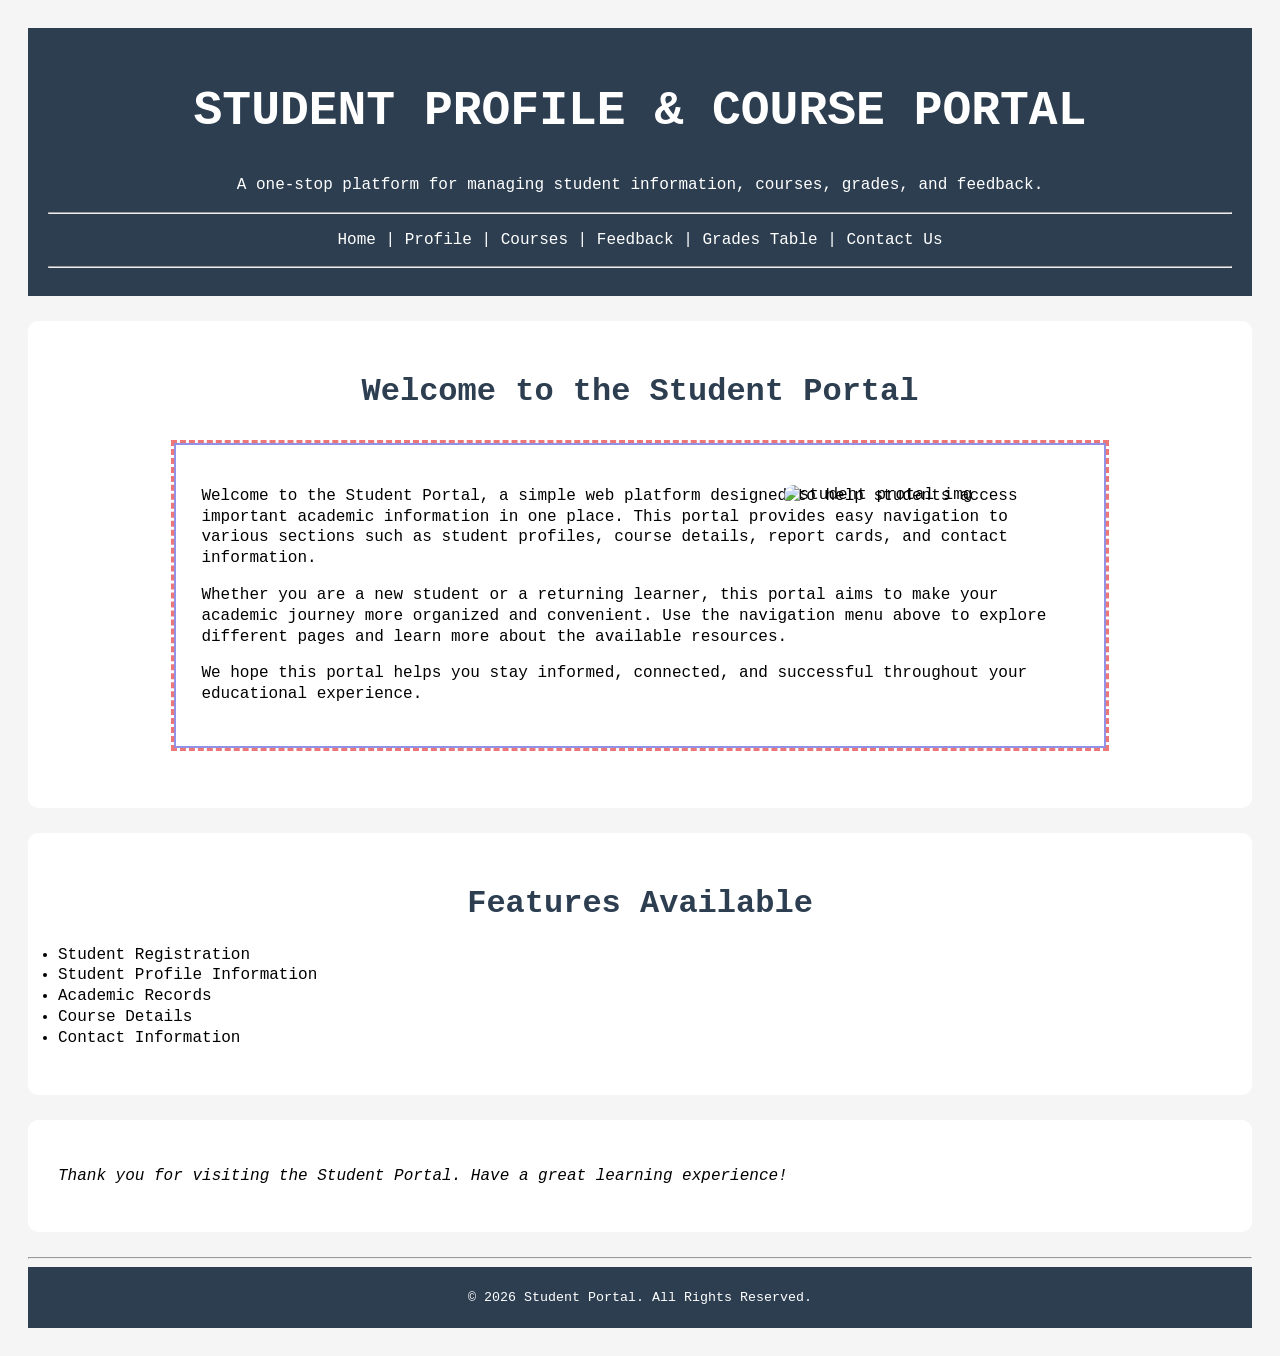
==== milestone2/index.html @ 002d8de8 "milestone2-completed" ====
<!doctype html>
<html lang="en">
  <head>
    <meta charset="UTF-8" />
    <meta name="viewport" content="width=device-width, initial-scale=1.0" />
    <title>Student Profile & Course Portal</title>
    <link rel="stylesheet" href="style.css" />
  </head>
  <body>
    <header class="head">
      <h1>Student Profile & Course Portal</h1>
      <p>
        A one-stop platform for managing student information, courses, grades,
        and feedback.
      </p>
      <hr />
      <nav id="n">
        <ul>
          <li><a href="/day04/portal/home.html">Home</a> |</li>
          <li><a href="/day04/portal/profile.html"> Profile</a> |</li>
          <li><a href="/day04/portal/courses.html"> Courses</a> |</li>
          <li><a href="/day04/portal/feedback.html"> Feedback</a> |</li>
          <li><a href="/day04/portal/gradetable.html">Grades Table </a> |</li>
          <li><a href="/Milestone1 /contact.html"> Contact Us</a></li>
        </ul>
      </nav>
      <hr />
    </header>
    <main>
      <section>
        <h2>Welcome to the Student Portal</h2>
        <div class="hero-con">
          <p>
            Welcome to the Student Portal, a simple web platform designed to
            help students access important academic information in one place.
            This portal provides easy navigation to various sections such as
            student profiles, course details, report cards, and contact
            information.
          </p>

          <p>
            Whether you are a new student or a returning learner, this portal
            aims to make your academic journey more organized and convenient.
            Use the navigation menu above to explore different pages and learn
            more about the available resources.
          </p>

          <p>
            We hope this portal helps you stay informed, connected, and
            successful throughout your educational experience.
          </p>
          <img
            src="https://encrypted-tbn0.gstatic.com/images?q=tbn:ANd9GcRSSMYZQXV0VtyAyvy3t5XFGyibHa9jPYG0-iAFamdXPA&s=10"
            alt="student protal img "
          />
        </div>
      </section>

      <section>
        <h2>Features Available</h2>
        <ul>
          <li>Student Registration</li>
          <li>Student Profile Information</li>
          <li>Academic Records</li>
          <li>Course Details</li>
          <li>Contact Information</li>
        </ul>
      </section>
      <section>
        <p>
          <em
            >Thank you for visiting the Student Portal. Have a great learning
            experience!</em
          >
        </p>
      </section>
    </main>
    <hr />
    <footer>
      <small>© 2026 Student Portal. All Rights Reserved.</small>
    </footer>
    <!-- <div class="box">
      <p>
        A paragraph is a self-contained unit of writing that develops a single
        central idea. Typically consisting of three to eight sentences, it
        begins on a new line and uses its opening statement to introduce a
        controlling concept, followed by supporting details, examples, and
        analysis.Core Structure of a ParagraphWhile paragraphs vary based on
        writing styles (such as a brief one-sentence transition in journalism),
        a standard body paragraph features three key components:Topic Sentence:
        The opening sentence that establishes the main idea or controlling
        thesis of the paragraph.Supporting Sentences: The middle section that
        provides evidence, examples, facts, and explanations to build upon the
        topic sentence.Concluding/Transition Sentence: The final sentence that
        summarizes the core point and bridges it to the next paragraph.Common
        Paragraph TypesBody Paragraphs: Found in essays and articles, these
        support the overall argument with evidence and analysis.Introductory
        Paragraphs: Set the stage, introduce the topic, and usually end with a
        clear thesis statement.Concluding Paragraphs: Summarize the main points
        and provide closure or final thoughts without introducing entirely new
        concepts.For further reading on composition, explore the comprehensive
        University of North Carolina Paragraph Guide or review the rules on
        paragraph formatting on the Wikipedia Paragraph Page.
      </p>
    </div> -->
    
  </body>
</html>
---- milestone2/style.css ----
*{
    margin: 9;
    padding: 0;
    box-sizing: border-box;
}

body{
    font-family: 'Courier New', Courier, monospace;
    background-color: #f5f5f5;
    color: #000;
    line-height: 1.3;
    padding: 20px;
}

.head{
    background-color: #2c3e50;
    color: #fff;
    padding: 20px;
    text-align: center;
}

#n{
    margin-top: 15px;

}

#n ul{
    list-style: none;
}
#n li{
    display: inline;
}

#n a{
    color: #fff;
    text-decoration: none;
}

h2{
    text-align: center;
    color: #2c3e50;
    margin: 20px;
}

.hero-con img{
    width: 300px;
    border-radius: 10px;
    margin-top: 20px;
}

footer{
    background-color: #2c3e50;
    padding: 20px;
    color: #fff;
    text-align: center;
}

.hero-con{
    width: 80%;
    margin: 30px auto;
    padding:25px ;
    
}

section{
    background: #fff;
    margin: 25px 0;
    padding: 30px;
    border-radius: 10px;
}

.hero-con{
    border: 2px solid rgb(145, 145, 230);
    outline: 3px dashed rgb(237, 118, 118);
}

h1{
    font-size: 3rem;
    font-weight: bold;
    letter-spacing: 0;
    text-transform:uppercase;
}

h2{
    font-size: 2rem;
}

p{
    font-size: 1rem;
}

#n a:hover{
    text-decoration: underline;
}


/* position */


.hero-con{
    position: relative;
}

.hero-con img{
    position: absolute;
    top: 20px;
    right: 20px;
}

/*overflow*/
/* 
.box{
    height: 200px;

    background-color: red;
    overflow: auto;
} */
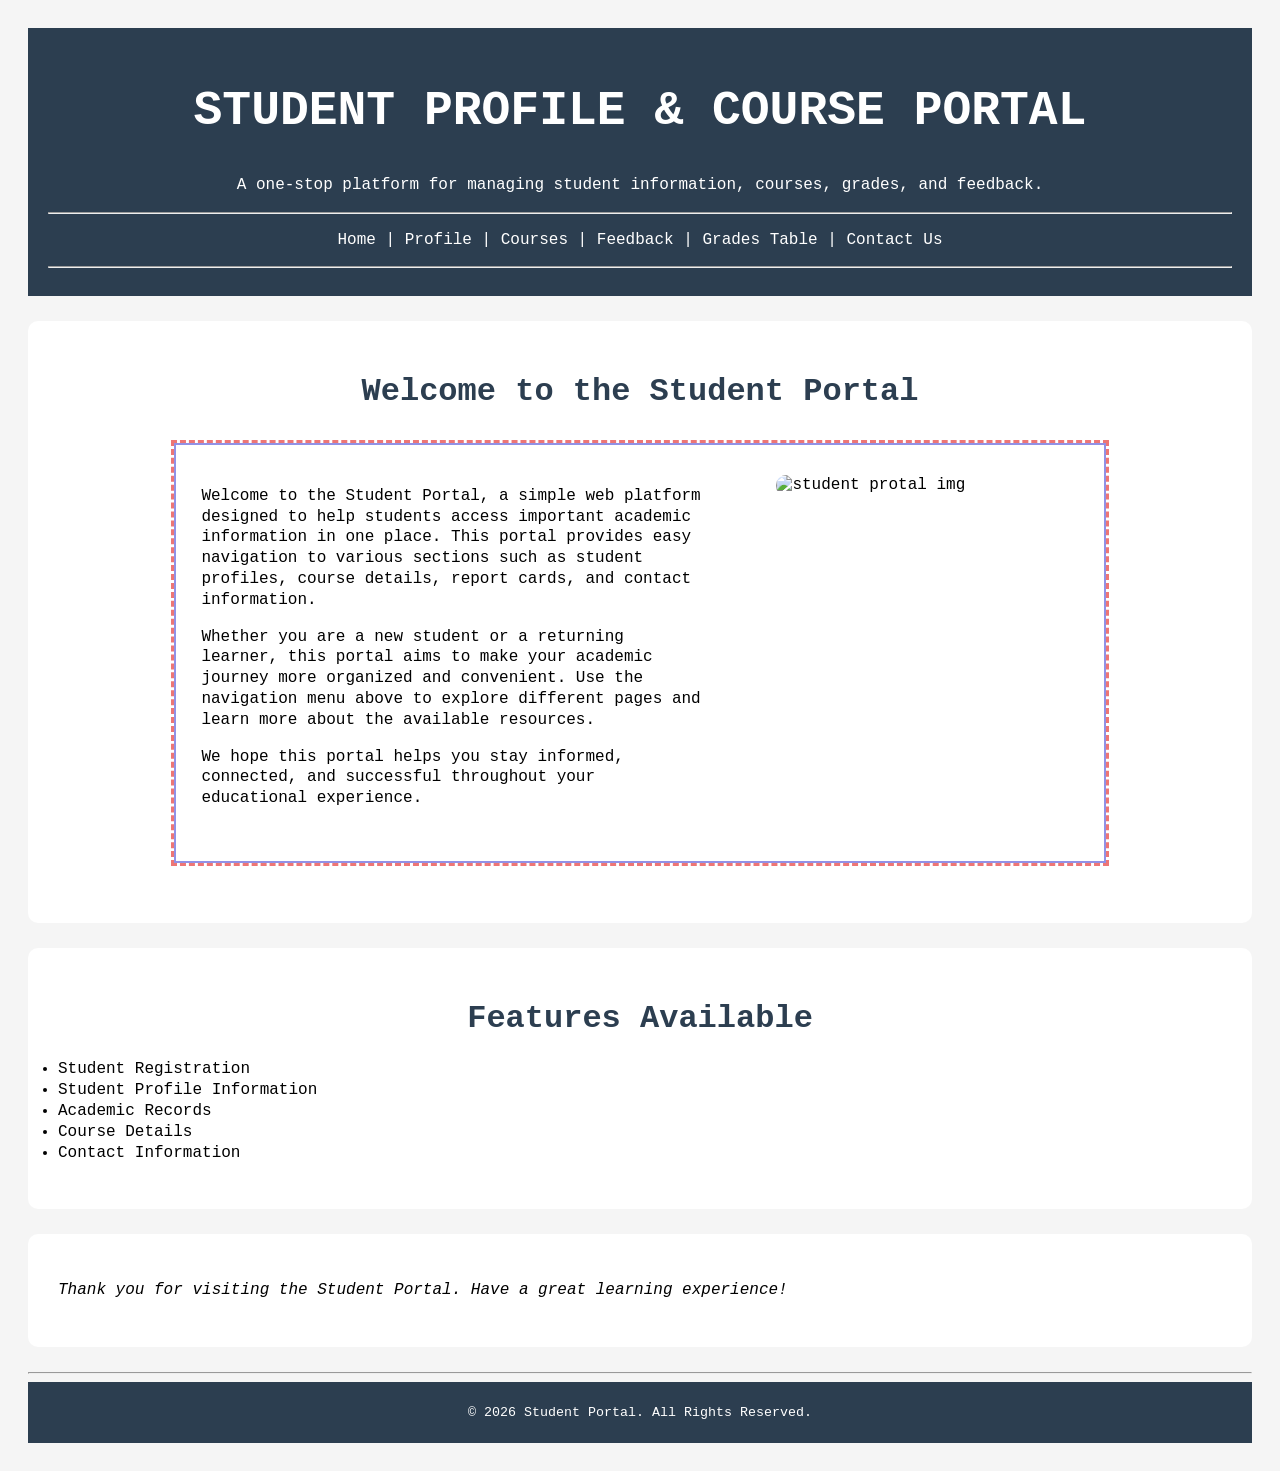
==== commit f5c30cd1: "fixed the positin of img" ====
--- a/milestone2/index.html
+++ b/milestone2/index.html
@@ -30,6 +30,7 @@
       <section>
         <h2>Welcome to the Student Portal</h2>
         <div class="hero-con">
+          <div class="parag"> 
           <p>
             Welcome to the Student Portal, a simple web platform designed to
             help students access important academic information in one place.
@@ -49,10 +50,13 @@
             We hope this portal helps you stay informed, connected, and
             successful throughout your educational experience.
           </p>
+        </div> 
+        <div class="logo">
           <img
             src="https://encrypted-tbn0.gstatic.com/images?q=tbn:ANd9GcRSSMYZQXV0VtyAyvy3t5XFGyibHa9jPYG0-iAFamdXPA&s=10"
             alt="student protal img "
           />
+          </div>
         </div>
       </section>
 
@@ -103,6 +107,6 @@
         paragraph formatting on the Wikipedia Paragraph Page.
       </p>
     </div> -->
-    
+
   </body>
 </html>
--- a/milestone2/style.css
+++ b/milestone2/style.css
@@ -87,6 +87,7 @@
 
 p{
     font-size: 1rem;
+
 }
 
 #n a:hover{
@@ -102,9 +103,9 @@
 }
 
 .hero-con img{
-    position: absolute;
-    top: 20px;
-    right: 20px;
+    
+    width: 80%;
+    height: 70%;
 }
 
 /*overflow*/
@@ -116,3 +117,16 @@
     overflow: auto;
 } */
 
+
+.parag{
+    width: 500px;
+    height: 350px;
+
+}
+
+.logo{
+    position: absolute;
+    top:10px;
+    left: 600px;
+    
+}
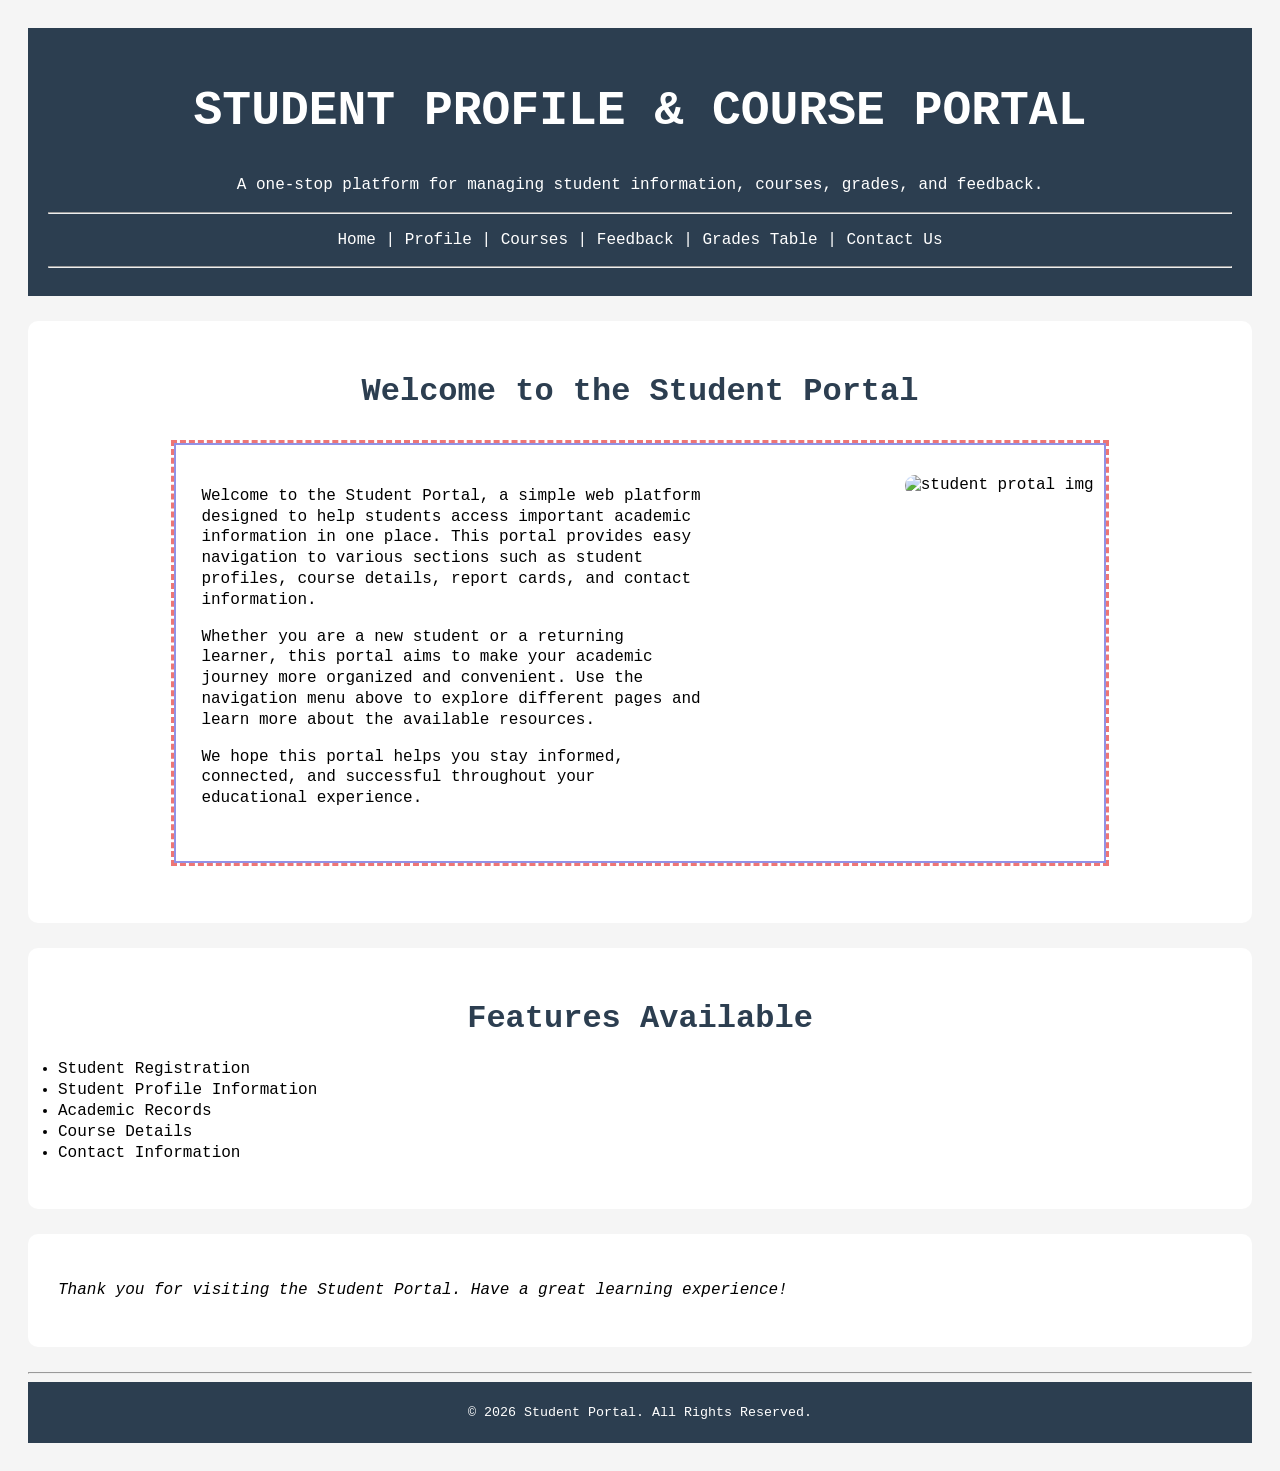
==== commit 1c7ebed3: "initiated milestone3" ====
--- a/milestone2/index.html
+++ b/milestone2/index.html
@@ -83,30 +83,5 @@
     <footer>
       <small>© 2026 Student Portal. All Rights Reserved.</small>
     </footer>
-    <!-- <div class="box">
-      <p>
-        A paragraph is a self-contained unit of writing that develops a single
-        central idea. Typically consisting of three to eight sentences, it
-        begins on a new line and uses its opening statement to introduce a
-        controlling concept, followed by supporting details, examples, and
-        analysis.Core Structure of a ParagraphWhile paragraphs vary based on
-        writing styles (such as a brief one-sentence transition in journalism),
-        a standard body paragraph features three key components:Topic Sentence:
-        The opening sentence that establishes the main idea or controlling
-        thesis of the paragraph.Supporting Sentences: The middle section that
-        provides evidence, examples, facts, and explanations to build upon the
-        topic sentence.Concluding/Transition Sentence: The final sentence that
-        summarizes the core point and bridges it to the next paragraph.Common
-        Paragraph TypesBody Paragraphs: Found in essays and articles, these
-        support the overall argument with evidence and analysis.Introductory
-        Paragraphs: Set the stage, introduce the topic, and usually end with a
-        clear thesis statement.Concluding Paragraphs: Summarize the main points
-        and provide closure or final thoughts without introducing entirely new
-        concepts.For further reading on composition, explore the comprehensive
-        University of North Carolina Paragraph Guide or review the rules on
-        paragraph formatting on the Wikipedia Paragraph Page.
-      </p>
-    </div> -->
-
   </body>
 </html>
--- a/milestone2/style.css
+++ b/milestone2/style.css
@@ -1,5 +1,5 @@
 *{
-    margin: 9;
+    margin: 1;
     padding: 0;
     box-sizing: border-box;
 }
@@ -43,7 +43,6 @@
 }
 
 .hero-con img{
-    width: 300px;
     border-radius: 10px;
     margin-top: 20px;
 }
@@ -105,7 +104,7 @@
 .hero-con img{
     
     width: 80%;
-    height: 70%;
+    height: auto;
 }
 
 /*overflow*/
@@ -127,6 +126,6 @@
 .logo{
     position: absolute;
     top:10px;
-    left: 600px;
+    right: 10px;
     
 }
